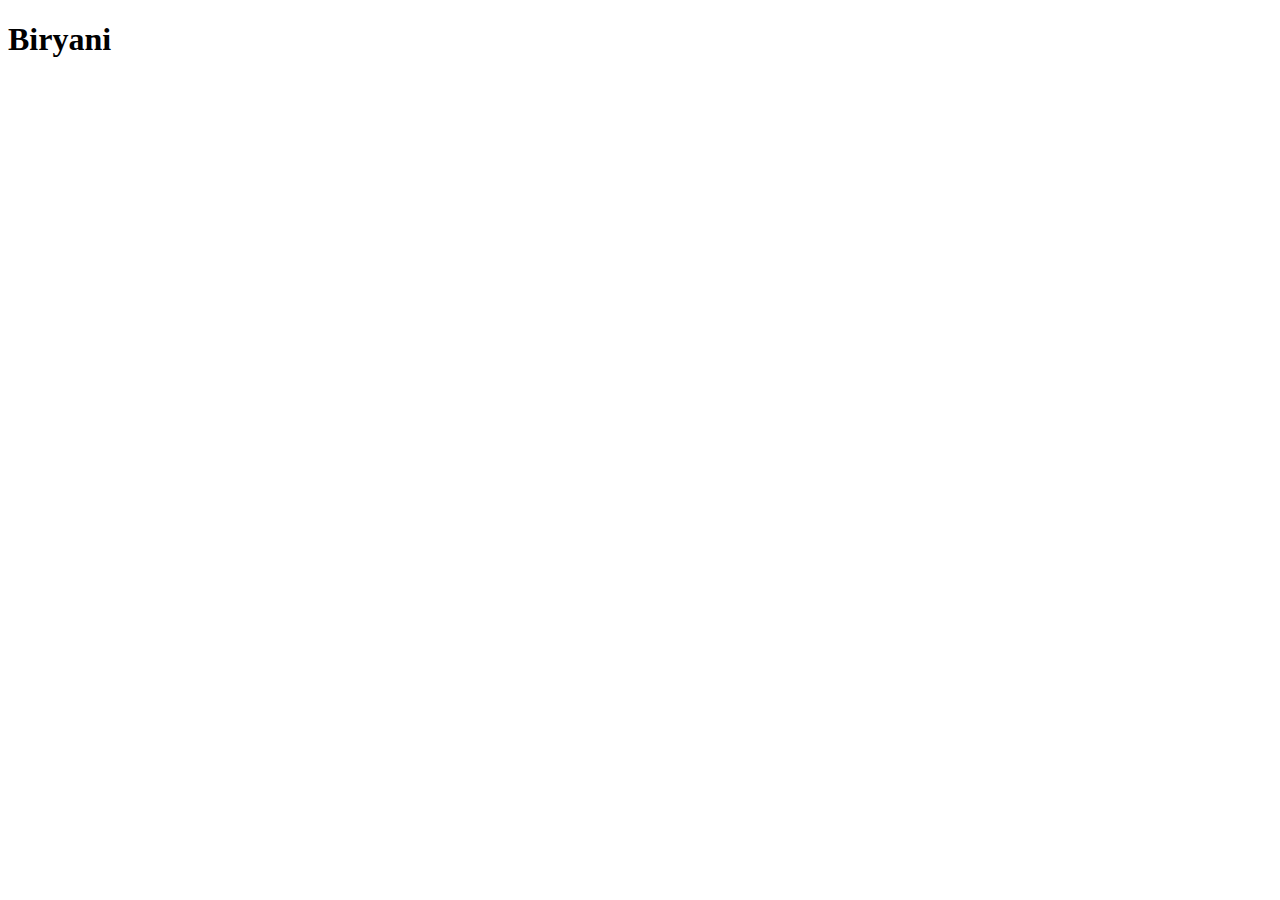
==== recipes/biryani.html @ 1fbcb393 "Create files and recipe directory" ====
<!DOCTYPE html>
<html lang="en">
<head>
    <meta charset="UTF-8">
    <meta http-equiv="X-UA-Compatible" content="IE=edge">
    <meta name="viewport" content="width=device-width, initial-scale=1.0">
    <title>Biryani</title>
</head>
<body>
    <h1>Biryani</h1>
</body>
</html>
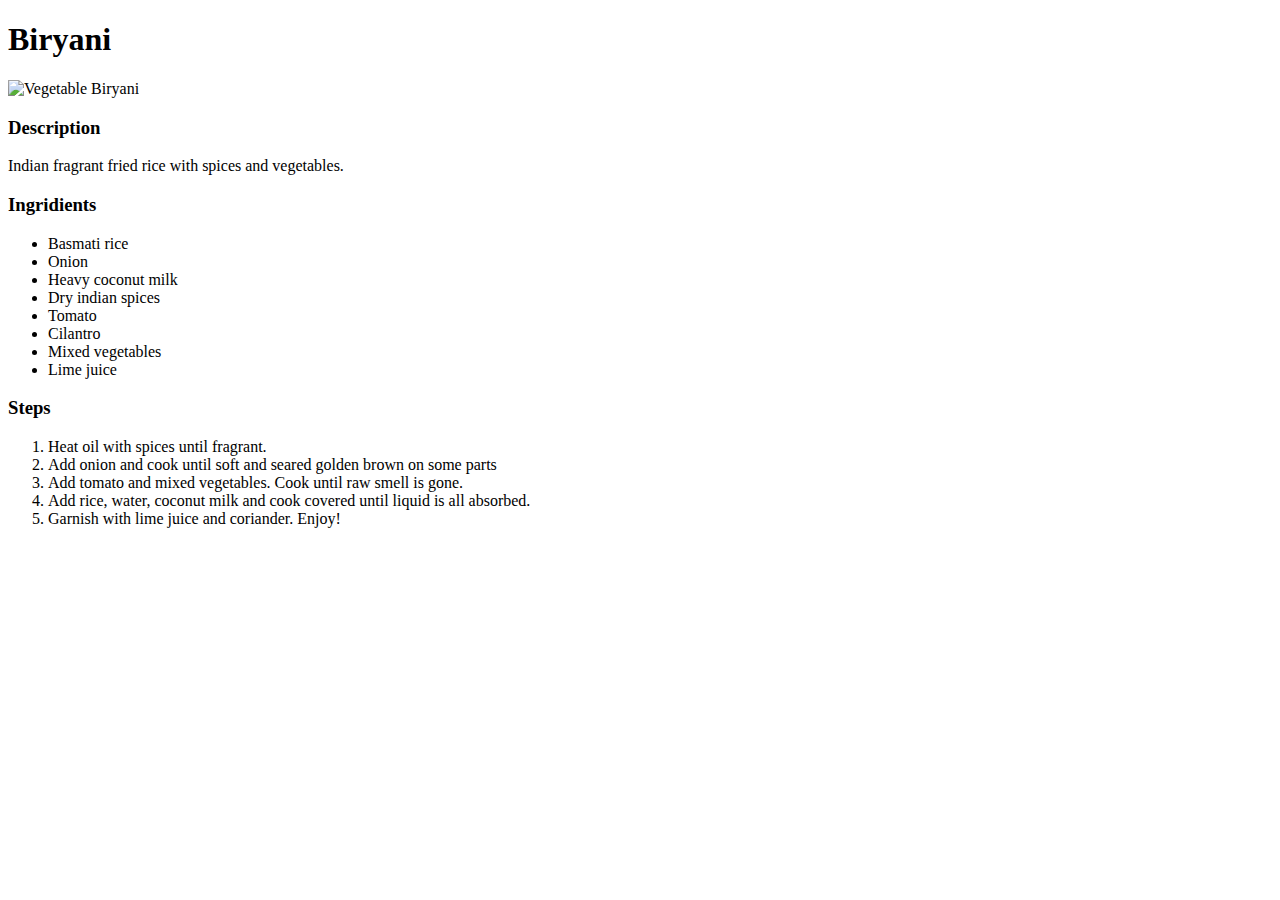
==== commit a1485a8f: "Add recipe contents" ====
--- a/recipes/biryani.html
+++ b/recipes/biryani.html
@@ -8,5 +8,27 @@
 </head>
 <body>
     <h1>Biryani</h1>
+    <img src="https://www.cookwithmanali.com/wp-content/uploads/2019/09/Vegetable-Biryani-Restaurant-Style-500x500.jpg" alt="Vegetable Biryani">
+    <h3>Description</h3>
+    <p>Indian fragrant fried rice with spices and vegetables.</p>
+    <h3>Ingridients</h3>
+    <ul>
+        <li>Basmati rice</li>
+        <li>Onion</li>
+        <li>Heavy coconut milk</li>
+        <li>Dry indian spices</li>
+        <li>Tomato</li>
+        <li>Cilantro</li>
+        <li>Mixed vegetables</li>
+        <li>Lime juice</li>
+    </ul>
+    <h3>Steps</h3>
+    <ol>
+        <li>Heat oil with spices until fragrant.</li>
+        <li>Add onion and cook until soft and seared golden brown on some parts</li>
+        <li>Add tomato and mixed vegetables. Cook until raw smell is gone.</li>
+        <li>Add rice, water, coconut milk and cook covered until liquid is all absorbed.</li>
+        <li>Garnish with lime juice and coriander. Enjoy!</li>
+    </ol>
 </body>
 </html>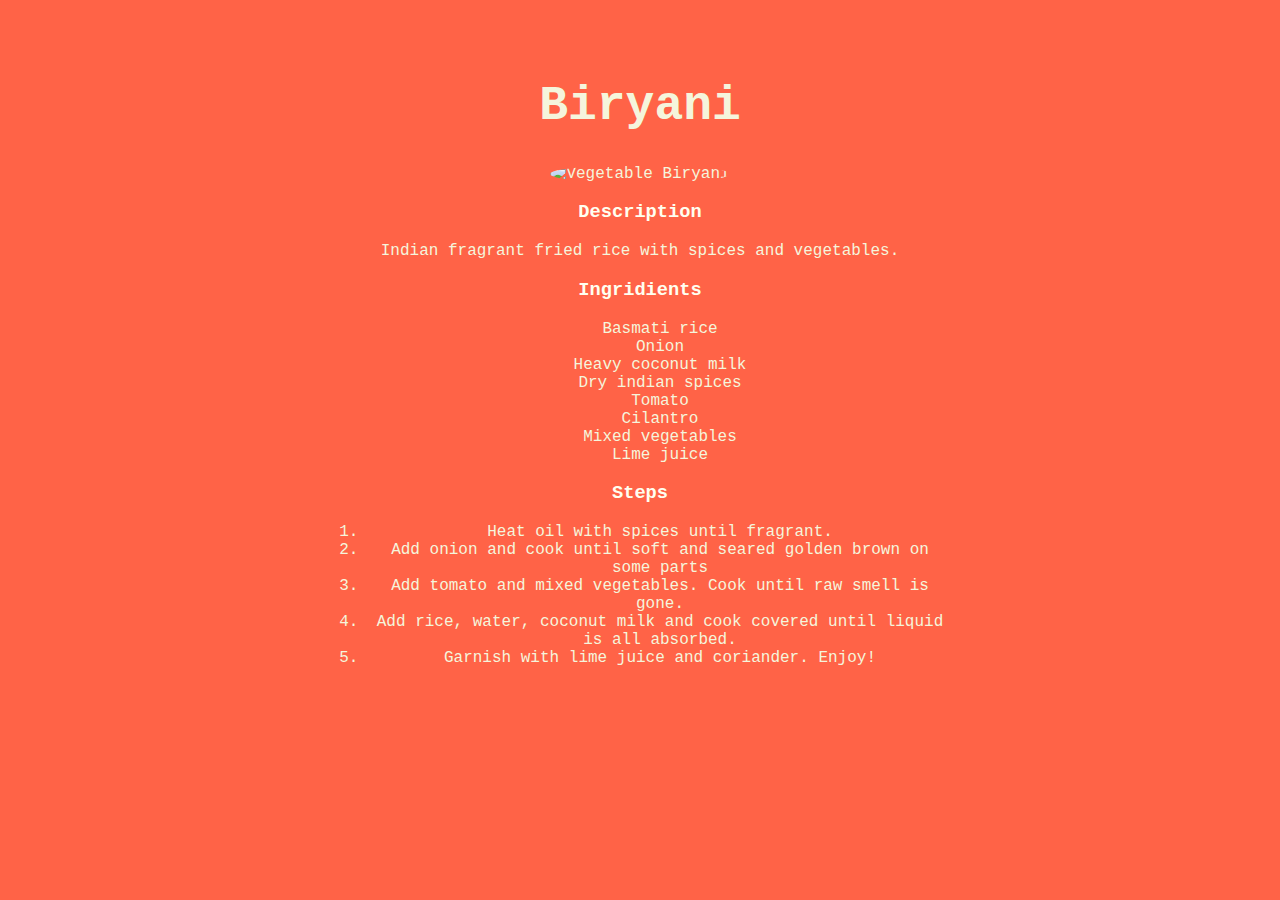
==== commit 36b847eb: "Add CSS" ====
--- a/recipes/biryani.html
+++ b/recipes/biryani.html
@@ -5,6 +5,8 @@
     <meta http-equiv="X-UA-Compatible" content="IE=edge">
     <meta name="viewport" content="width=device-width, initial-scale=1.0">
     <title>Biryani</title>
+    <link rel="stylesheet" href="styles.css">
+
 </head>
 <body>
     <h1>Biryani</h1>
--- a/recipes/styles.css
+++ b/recipes/styles.css
@@ -0,0 +1,30 @@
+body {
+    padding: 3% 25% 7% 25%;
+    text-align: center;
+    /* margin: auto; */
+    font-family: 'Courier New', Courier, monospace;
+    background-color: tomato;
+    color: beige;
+    
+}
+
+a {
+    color: beige;
+}
+
+ul {
+    list-style-type: none;
+}
+
+h1 {
+    font-size: 3em;
+}
+
+h3 {
+    color: ivory;
+}
+
+img {
+    border-radius: 100%;
+    width: 500px;
+}